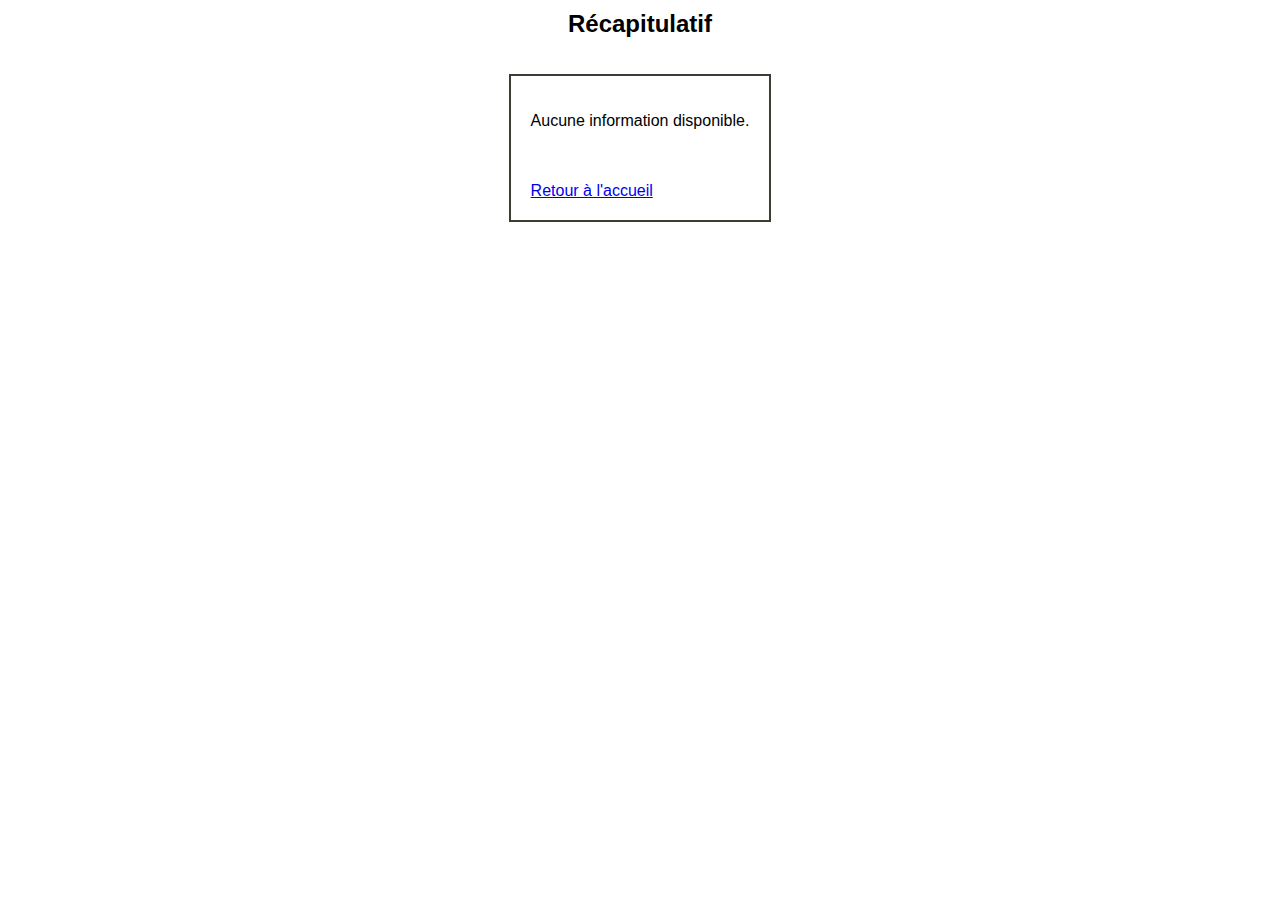
==== recapitulatif.html @ 9d503f42 "V1-liste-deroulante" ====
<!DOCTYPE html>
<html lang="fr">
<head>
  <meta charset="UTF-8">
  <meta name="viewport" content="width=device-width, initial-scale=1.0">
  <title>Clean3000 - Récapitulatif</title>
  <link rel="stylesheet" href="style.css">
</head>
<body>

  <h1 id="avis">Récapitulatif</h1>

  <div id="recapContent" class="cadre">

    <script>
      var formulaireData = JSON.parse(localStorage.getItem('formulaireData'));

      if (formulaireData) {
        document.write('<p><strong>Nom Entreprise/ou Client:</strong> ' + formulaireData.nomClient + '</p>');
        document.write('<p><strong>Date de l\'intervention:</strong> ' + formulaireData.dateIntervention + '</p>');
        document.write('<p><strong>Observations:</strong> ' + formulaireData.observations + '</p>');
        document.write('<p><strong>Signature du Technicien:</strong> ' + formulaireData.signatureTechnicien + '</p>');
        document.write('<p><strong>Signature du Client/Cachet de l\'Entreprise:</strong> ' + formulaireData.signatureClient + '</p>');
      } else {
        document.write('<p>Aucune information disponible.</p>');
      }
    </script>

    <br><br>

    <a href="index.html">Retour à l'accueil</a>
  </div>

</body>
</html>
---- style.css ----
body {
    font-family: Arial, sans-serif;
    text-align: center;
  }
  
  #banner {
    background-color: #3D3D33;
    padding: 10px;
  }
  
  #logo {
    max-width: 200px;
    margin-top: 20px;
  }
  
  #avis {
    font-weight: bold;
    font-size: 24px;
    margin-top: 10px;
  }
  
  #menu {
    margin-top: 20px;
  }
  
  .cadre {
    display: inline-block;
    text-align: left;
    padding: 20px;
    border: 2px solid #3D3D33;
  }
  
  #formulaire,
  #recapContent {
    margin-top: 20px;
  }
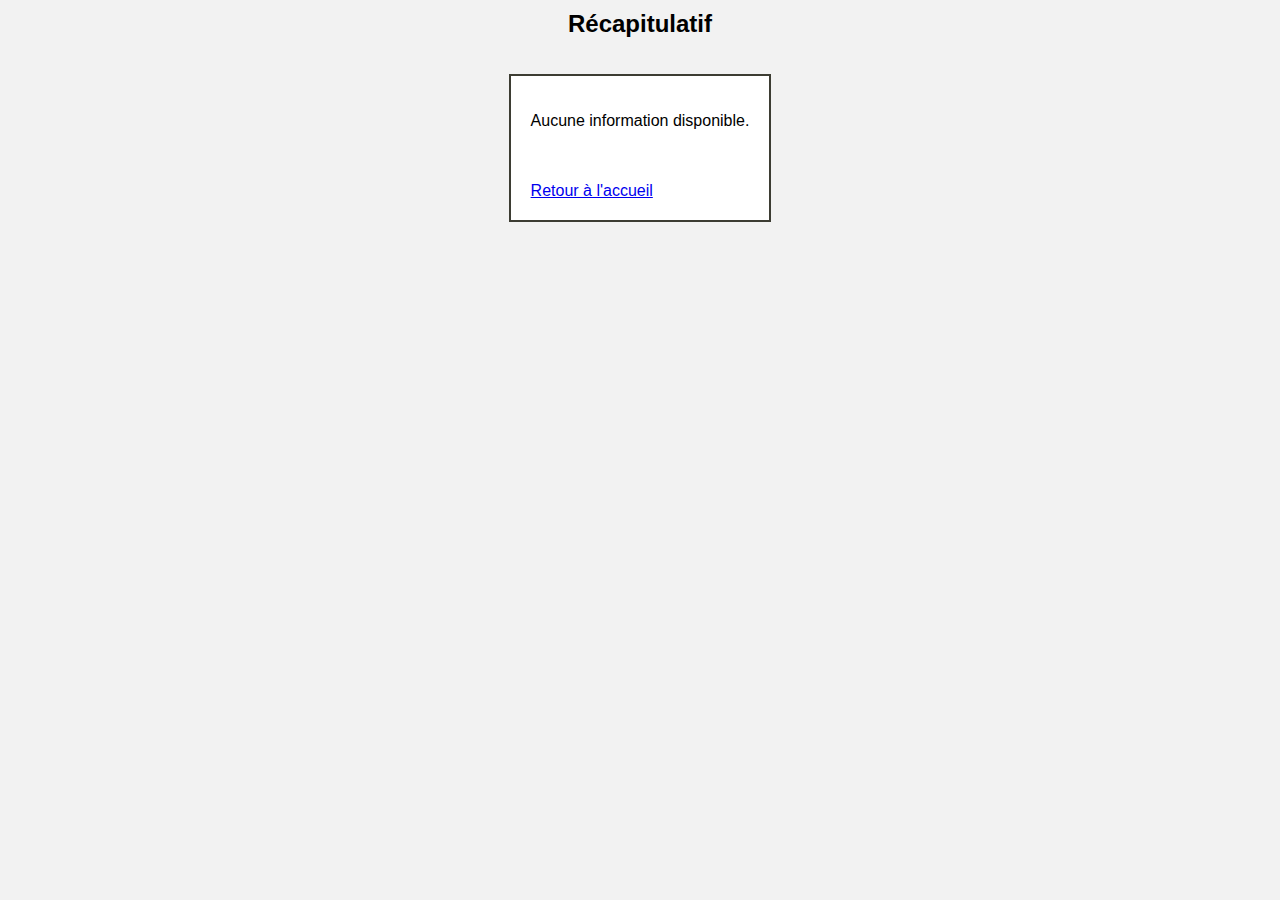
==== commit ab5ea964: "FINAL VERSION" ====
--- a/recapitulatif.html
+++ b/recapitulatif.html
@@ -28,7 +28,7 @@
 
     <br><br>
 
-    <a href="index.html">Retour à l'accueil</a>
+    <a href="index.html">Retour à l'accueil </a>
   </div>
 
 </body>
--- a/style.css
+++ b/style.css
@@ -1,37 +1,44 @@
 body {
-    font-family: Arial, sans-serif;
-    text-align: center;
-  }
-  
-  #banner {
-    background-color: #3D3D33;
-    padding: 10px;
-  }
-  
-  #logo {
-    max-width: 200px;
-    margin-top: 20px;
-  }
-  
-  #avis {
-    font-weight: bold;
-    font-size: 24px;
-    margin-top: 10px;
-  }
-  
-  #menu {
-    margin-top: 20px;
-  }
-  
-  .cadre {
-    display: inline-block;
-    text-align: left;
-    padding: 20px;
-    border: 2px solid #3D3D33;
-  }
-  
-  #formulaire,
-  #recapContent {
-    margin-top: 20px;
-  }
-  +  font-family: Arial, sans-serif;
+  text-align: center;
+  background-color: #f2f2f2;
+}
+
+#site-container {
+max-width: 600px; 
+margin: 0 auto; /* centrage du conteneur */
+}
+
+#banner {
+background-color: #3D3D33;
+padding: 10px;
+}
+
+#logo {
+max-width: 200px;
+margin-top: 20px;
+}
+
+#avis {
+font-weight: bold;
+font-size: 24px;
+margin-top: 10px;
+}
+
+#menu {
+margin-top: 20px;
+}
+
+.cadre {
+display: inline-block;
+text-align: left;
+padding: 20px;
+border: 2px solid #3D3D33;
+background-color: #fff;
+margin-top: 20px;
+}
+
+#formulaire,
+#recapContent {
+margin-top: 20px;
+}
